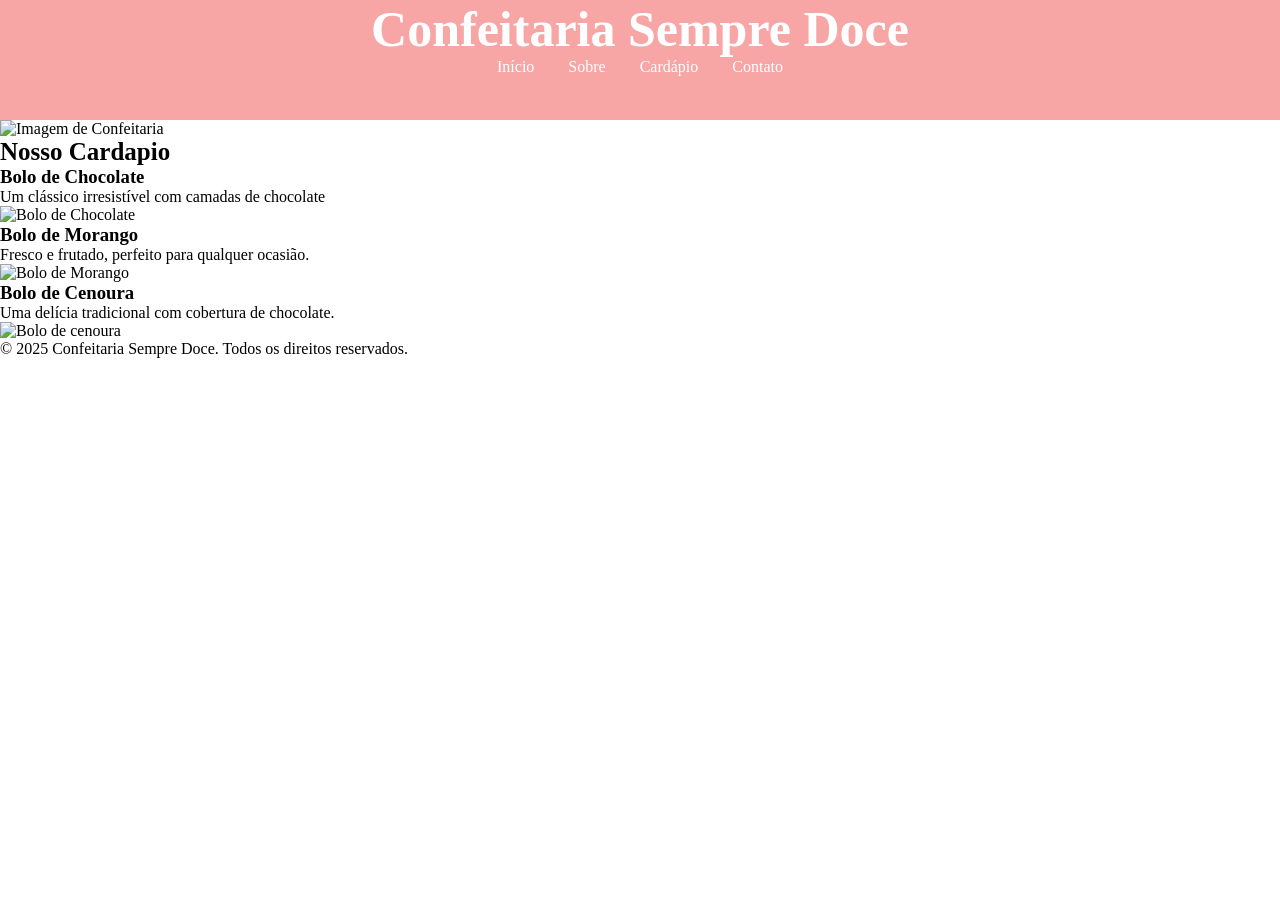
==== cardapio.html @ 826dcd76 "Add files via upload prosseguindo" ====
<!DOCTYPE html>
<html lang="pt-br">
  <head>
    <meta charset="UTF-8" />
    <meta name="viewport" content="width=device-width, initial-scale=1.0" />
    
    <link rel="preconnect" href="https://fonts.googleapis.com">
    <link rel="preconnect" href="https://fonts.gstatic.com" crossorigin>
    <link href="https://fonts.googleapis.com/css2?family=Indie+Flower&display=swap" rel="stylesheet">

    <link rel="stylesheet" href="style.css" />
    <link rel="stylesheet" href="padrao.css"/>
    <title>Confeitaria</title>
  </head>
  <body>
    <header>
      <div>
        <h1>Confeitaria Sempre Doce</h1>
        <nav>
          <ul>
            <li>
                <a class="link" href="index.html">Início</a>
            </li>
            <li>Sobre</li>
            <li>Cardápio</li>
            <li>Contato</li>
          </ul>
        </nav>
      </div>
    </header>
    
    <div>
      <img src="https://www.assai.com.br/sites/default/files/blog/doces-confeitaria-assai-atacadista.jpg" alt="Imagem de Confeitaria"/>
    </div>

    <div class="sobre_nos">
      <h2 style="font-size: 25px;">Nosso Cardapio</h2>
      <div class="itens-cardapio">
        <div class="item-cardapio">
          
          <h3>Bolo de Chocolate</h3>
          
          <p class="descricao">
            Um clássico irresistível com camadas de chocolate
          </p>
          <img class="img-item" src="https://pt.petitchef.com/imgupl/recipe/bolo-de-chocolate-humido-e-fofinho--lg-454177p704082.webp" alt="Bolo de Chocolate"/>
        </div>

        <div class="item-cardapio">
          <h3>Bolo de Morango</h3>
          <p class="descricao">
            Fresco e frutado, perfeito para qualquer ocasião.
          </p>
          <img class="img-item" src="https://cdn.sodiedoces.com.br/wp-content/uploads/2021/10/24114236/59_morango_fatia_540x400px.png" alt="Bolo de Morango"/>

        </div>

        <div class="item-cardapio">
          <h3>Bolo de Cenoura</h3>
          <p class="descricao">
            Uma delícia tradicional com cobertura de chocolate.
          </p>
          <img class="img-item" src="https://comidinhasdochef.com/wp-content/uploads/2019/11/Bolo-de-Cenoura-com-Manteiga.jpg" alt="Bolo de cenoura"/>
        </div>
      </div>
    </div>
    
    <footer>
      <p>
        &copy; 2025 Confeitaria Sempre Doce. Todos os direitos reservados.
      </p>
    </footer>
  
  </body>
</html>
---- style.css ----
* 
{
    margin: 0;
    padding: 0;
}

header
{
    background-color: #F7A5A5;
    color: white;
    height: 120px;
    margin-top: 0;
}

#tituloInicio
{
    margin-top: 10px;
    margin-bottom: 20px;
}

header h1
{
    text-align: center;
    font-size: 50px;
}
/*h1
{
    margin-top: 10px;
    margin-bottom: 20px;
}
*/
nav ul
{
    list-style: none;
    text-align: center;
}
nav ul li
{
    display: inline;
    margin: 0 15px;
}

img
{
    width: 100%;
    height: 500px;
    object-fit: cover;
}
---- padrao.css ----
.link {
    text-decoration: none;
    color: white;
}

.link:visited{
    text-decoration: none;
}
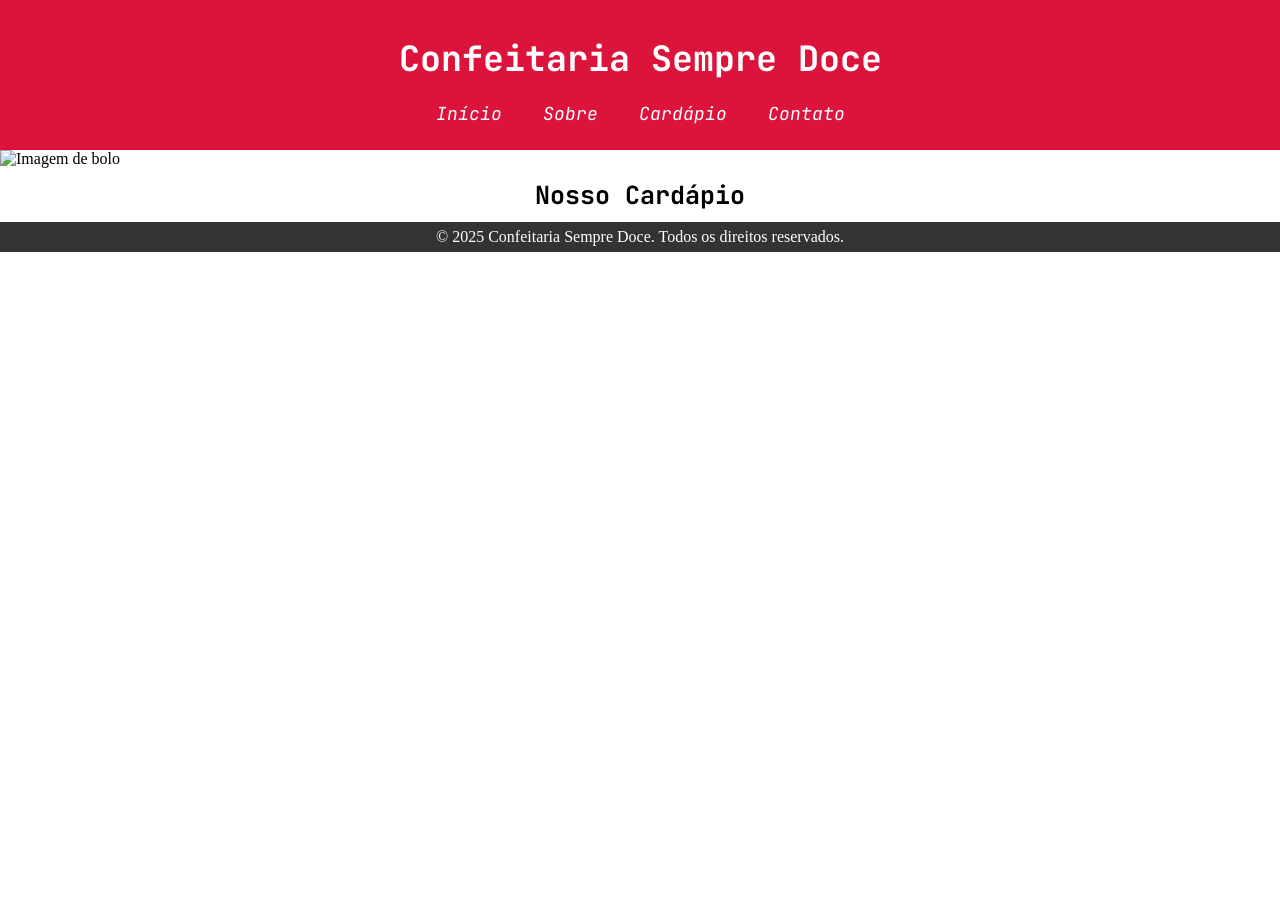
==== commit 4543f9c7: "Changes for API" ====
--- a/cardapio.html
+++ b/cardapio.html
@@ -1,15 +1,17 @@
 <!DOCTYPE html>
 <html lang="pt-br">
   <head>
-    <meta charset="UTF-8" />
-    <meta name="viewport" content="width=device-width, initial-scale=1.0" />
+    <meta charset="UTF-8">
+    <meta name="viewport" content="width=device-width, initial-scale=1.0">
     
     <link rel="preconnect" href="https://fonts.googleapis.com">
     <link rel="preconnect" href="https://fonts.gstatic.com" crossorigin>
-    <link href="https://fonts.googleapis.com/css2?family=Indie+Flower&display=swap" rel="stylesheet">
+    <link href="https://fonts.googleapis.com/css2?family=JetBrains+Mono:ital,wght@0,100..800;1,100..800&display=swap"
+    rel="stylesheet">
+    
+    <link rel="stylesheet" href="style.css">
+    <link rel="stylesheet" href="padrao.css">
 
-    <link rel="stylesheet" href="style.css" />
-    <link rel="stylesheet" href="padrao.css"/>
     <title>Confeitaria</title>
   </head>
   <body>
@@ -30,46 +32,22 @@
     </header>
     
     <div>
-      <img src="https://www.assai.com.br/sites/default/files/blog/doces-confeitaria-assai-atacadista.jpg" alt="Imagem de Confeitaria"/>
+      <img src="https://www.comidaereceitas.com.br/img/sizeswp/1200x675/2020/05/bolo_chocolate_leite.jpg" alt="Imagem de bolo"/>
     </div>
 
-    <div class="sobre_nos">
-      <h2 style="font-size: 25px;">Nosso Cardapio</h2>
-      <div class="itens-cardapio">
-        <div class="item-cardapio">
-          
-          <h3>Bolo de Chocolate</h3>
-          
-          <p class="descricao">
-            Um clássico irresistível com camadas de chocolate
-          </p>
-          <img class="img-item" src="https://pt.petitchef.com/imgupl/recipe/bolo-de-chocolate-humido-e-fofinho--lg-454177p704082.webp" alt="Bolo de Chocolate"/>
-        </div>
+    <div class="sobre-nos">
+  <h2 style="font-size: 25px;">Nosso Cardápio</h2>
+  <div class="itens-cardapio" id="cardapio"></div>
+</div>
 
-        <div class="item-cardapio">
-          <h3>Bolo de Morango</h3>
-          <p class="descricao">
-            Fresco e frutado, perfeito para qualquer ocasião.
-          </p>
-          <img class="img-item" src="https://cdn.sodiedoces.com.br/wp-content/uploads/2021/10/24114236/59_morango_fatia_540x400px.png" alt="Bolo de Morango"/>
-
-        </div>
-
-        <div class="item-cardapio">
-          <h3>Bolo de Cenoura</h3>
-          <p class="descricao">
-            Uma delícia tradicional com cobertura de chocolate.
-          </p>
-          <img class="img-item" src="https://comidinhasdochef.com/wp-content/uploads/2019/11/Bolo-de-Cenoura-com-Manteiga.jpg" alt="Bolo de cenoura"/>
-        </div>
-      </div>
-    </div>
     
     <footer>
       <p>
-        &copy; 2025 Confeitaria Sempre Doce. Todos os direitos reservados.
+        &copy; 2025 Confeitaria Sempre Doce.
+        Todos os direitos reservados.
       </p>
     </footer>
-  
+
   </body>
+  <script src="cardapio.js"></script>
 </html>
--- a/style.css
+++ b/style.css
@@ -1,48 +1,99 @@
-* 
-{
-    margin: 0;
-    padding: 0;
+* {
+  margin: 0;
+  padding: 0;
 }
 
-header
-{
-    background-color: #F7A5A5;
-    color: white;
-    height: 120px;
-    margin-top: 0;
+header {
+  background-color: crimson;
+  color: white;
+  height: 150px;
+  display: flex;
+  justify-content: center;
+  align-items: center;
 }
 
-#tituloInicio
-{
-    margin-top: 10px;
-    margin-bottom: 20px;
+header h1 {
+  text-align: center;
+  font-size: 35px;
+  font-family: "JetBrains Mono", monospace;
 }
 
-header h1
-{
-    text-align: center;
-    font-size: 50px;
-}
-/*h1
-{
-    margin-top: 10px;
-    margin-bottom: 20px;
-}
-*/
-nav ul
-{
-    list-style: none;
-    text-align: center;
-}
-nav ul li
-{
-    display: inline;
-    margin: 0 15px;
+h1 {
+  margin-top: 10px;
+  margin-bottom: 20px;
 }
 
-img
-{
-    width: 100%;
-    height: 500px;
-    object-fit: cover;
-}+nav ul {
+  list-style: none;
+  text-align: center;
+  font-family: "JetBrains Mono", monospace;
+  font-style: italic;
+  font-size: 18px;
+}
+
+nav ul li {
+  display: inline;
+  margin: 0 15px;
+}
+
+img {
+  width: 100%;
+  height: 340px;
+  object-fit: cover;
+}
+
+.sobre-nos{
+  text-align: center;
+  font-family: "JetBrains Mono", monospace;
+}
+
+.sobre-nos h2{
+  margin-top: 10px;
+}
+.paragrafo{
+  font-size: 20x;
+  text-align: justify;
+}
+
+.itens-cardapio {
+  display: flex;
+  justify-content: center;
+  align-items: center;
+  margin-top: 10px;
+}
+
+.item-cardapio {
+  border: 2px solid #ccc;
+  border-radius: 5px;
+  margin: 20px;
+  padding: 10px;
+  box-shadow: 0 0 10px rgba(0, 0, 0, 0.5);
+}
+
+.descricao {
+  margin-bottom: 10px;
+  font-size: 16px;
+  color: #555;
+}
+
+.img-item {
+  width: 200px;
+  height: 150px;
+  object-fit: cover;
+  border-radius: 10px;
+}
+
+h3 {
+  margin-bottom: 10px;
+  color: #f8b400;
+  font-size: 18px;
+}
+
+footer {
+  background-color: #333;
+  color: white;
+  height: 30px;
+  display: flex;
+  align-items: center;
+  justify-content: center;
+}
--- a/padrao.css
+++ b/padrao.css
@@ -1,8 +1,12 @@
 .link {
     text-decoration: none;
-    color: white;
+    color: white;    
 }
 
-.link:visited{
-    text-decoration: none;
+.link:visited {
+    text-decoration: none;    
+}
+
+.link:hover {
+    text-decoration: underline;
 }
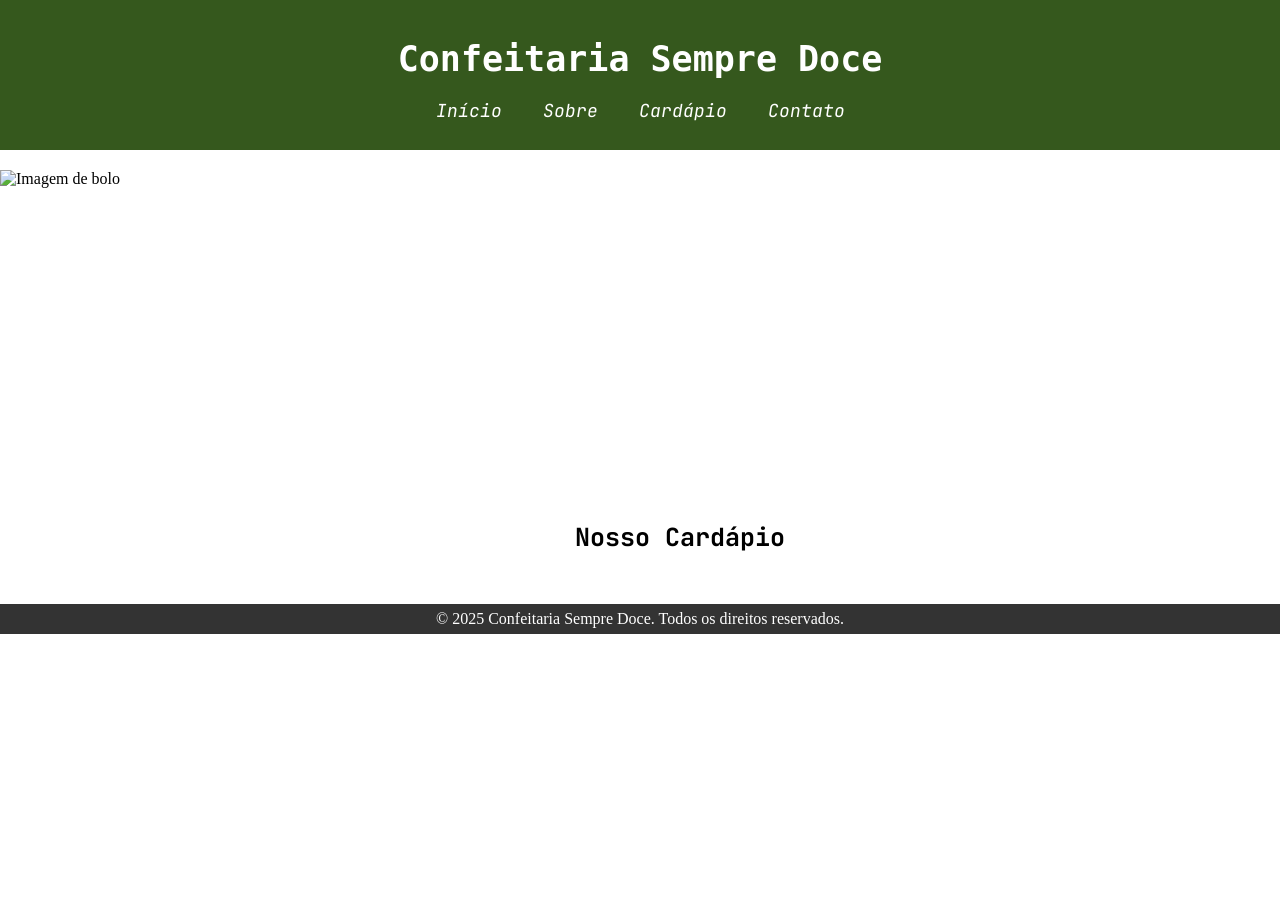
==== commit 2961f70a: "Update Home Page" ====
--- a/cardapio.html
+++ b/cardapio.html
@@ -32,7 +32,7 @@
     </header>
     
     <div>
-      <img src="https://www.comidaereceitas.com.br/img/sizeswp/1200x675/2020/05/bolo_chocolate_leite.jpg" alt="Imagem de bolo"/>
+      <img class="imagens" src="https://i.pinimg.com/1200x/89/7f/f0/897ff0ef441e38e9192d4d0e93f1cebc.jpg" alt="Imagem de bolo"/>
     </div>
 
     <div class="sobre-nos">
--- a/style.css
+++ b/style.css
@@ -4,7 +4,7 @@
 }
 
 header {
-  background-color: crimson;
+  background-color: #35581d;
   color: white;
   height: 150px;
   display: flex;
@@ -15,7 +15,7 @@
 header h1 {
   text-align: center;
   font-size: 35px;
-  font-family: "JetBrains Mono", monospace;
+  font-family: "JetBrains", monospace;
 }
 
 h1 {
@@ -37,14 +37,33 @@
 }
 
 img {
-  width: 100%;
+  width: 9.7%;
   height: 340px;
   object-fit: cover;
+}
+
+.imagens {
+  display: flex;
+  flex-wrap: wrap;
+  justify-content: center;
+  align-items: center;
+  margin-top: 20px;
+}
+
+.imagens img {
+  border-radius: 15px;
+  border: 5px solid #35581d;
+  margin: 5px;
 }
 
 .sobre-nos{
   text-align: center;
   font-family: "JetBrains Mono", monospace;
+  width: 600px;
+  align-items: center;
+  align-content: center;
+  margin-left: 380px;
+  margin-bottom: 40px;
 }
 
 .sobre-nos h2{
@@ -81,6 +100,7 @@
   height: 150px;
   object-fit: cover;
   border-radius: 10px;
+  border: 3px solid #35581d;
 }
 
 h3 {
